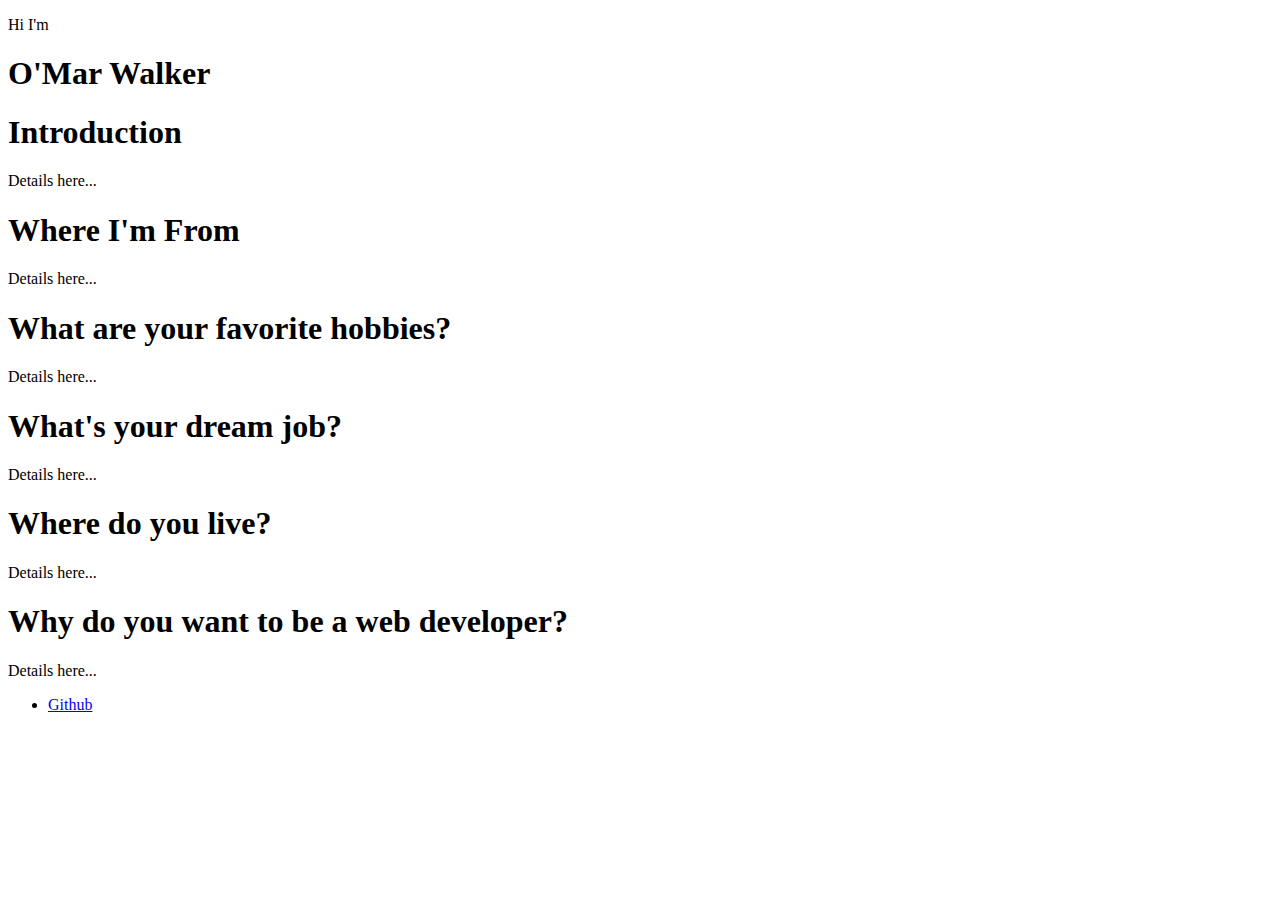
==== index.html @ d67ef7ad "Updating my the h1 tag with my name" ====
<!doctype html>

<html lang="en">

<head>
    <meta charset="utf-8">

    <title>About Me</title>
    <link rel="stylesheet" href="css/style.css">

</head>

<body>
    <header class='masthead'>
        <p class='masthead-intro'>Hi I'm</p>
        <h1 class='masthead-heading'>O'Mar Walker</h1>
    </header>
    <section class="details">
      <h1>Introduction</h1>
      <p>Details here...</p>
      <h1>Where I'm From</h1>
      <p>Details here...</p>
      <h1>What are your favorite hobbies?</h1>
      <p>Details here...</p>
      <h1>What's your dream job?</h1>
      <p>Details here...</p>
      <h1>Where do you live?</h1>
      <p>Details here...</p>
      <h1>Why do you want to be a web developer?</h1>
      <p>Details here...</p>
    </section>

    <footer id="footer">
        <ul class="social">
          <li><a href="http://www.github.com/usernamehere">Github</a></li>
        </ul>
    </footer>
</body>

</html>
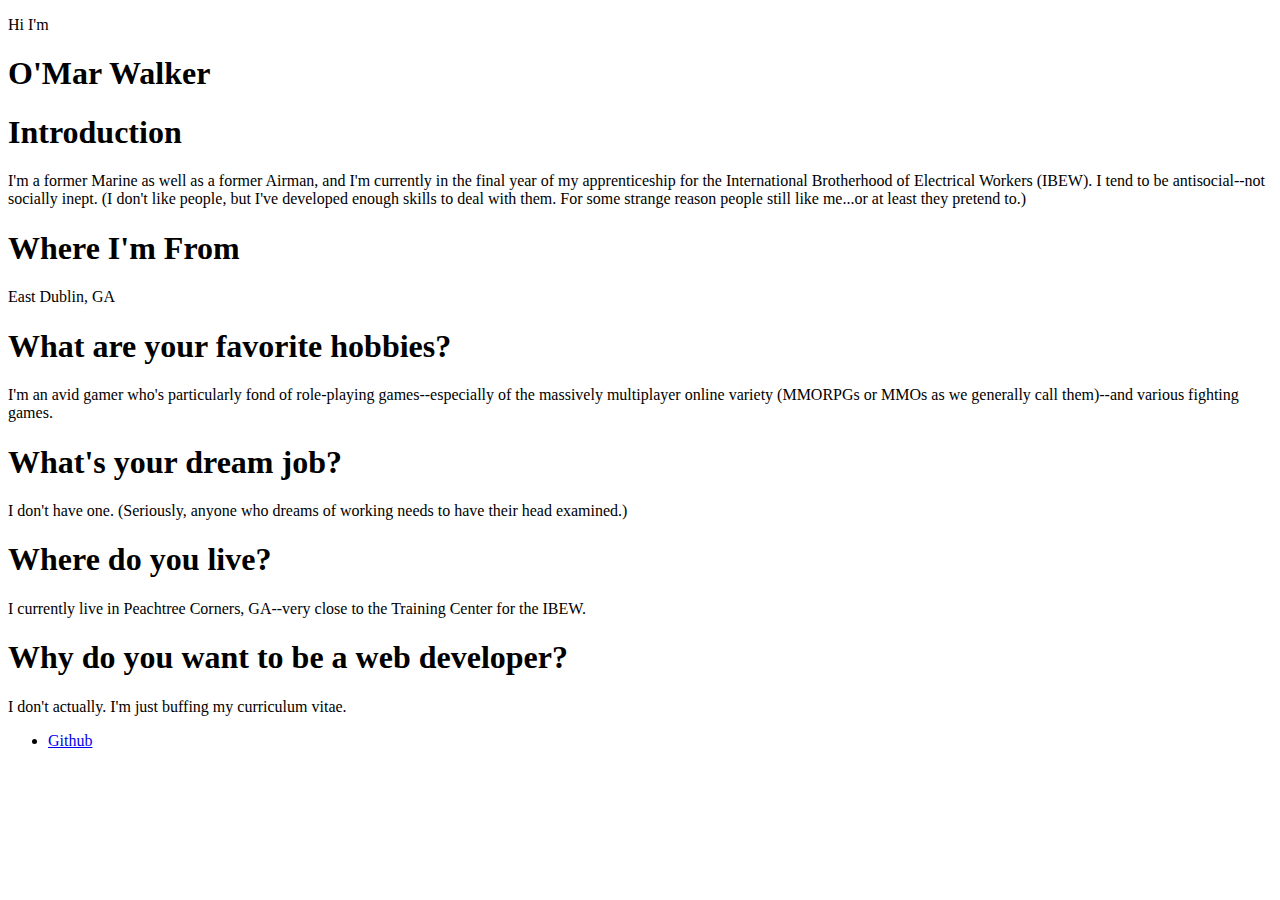
==== commit c0b8db89: "Updating my details." ====
--- a/index.html
+++ b/index.html
@@ -17,17 +17,17 @@
     </header>
     <section class="details">
       <h1>Introduction</h1>
-      <p>Details here...</p>
+      <p>I'm a former Marine as well as a former Airman, and I'm currently in the final year of my apprenticeship for the International Brotherhood of Electrical Workers (IBEW). I tend to be antisocial--not socially inept. (I don't like people, but I've developed enough skills to deal with them. For some strange reason people still like me...or at least they pretend to.)</p>
       <h1>Where I'm From</h1>
-      <p>Details here...</p>
+      <p>East Dublin, GA</p>
       <h1>What are your favorite hobbies?</h1>
-      <p>Details here...</p>
+      <p>I'm an avid gamer who's particularly fond of role-playing games--especially of the massively multiplayer online variety (MMORPGs or MMOs as we generally call them)--and various fighting games.</p>
       <h1>What's your dream job?</h1>
-      <p>Details here...</p>
+      <p>I don't have one. (Seriously, anyone who dreams of working needs to have their head examined.)</p>
       <h1>Where do you live?</h1>
-      <p>Details here...</p>
+      <p>I currently live in Peachtree Corners, GA--very close to the Training Center for the IBEW.</p>
       <h1>Why do you want to be a web developer?</h1>
-      <p>Details here...</p>
+      <p>I don't actually. I'm just buffing my curriculum vitae.</p>
     </section>
 
     <footer id="footer">
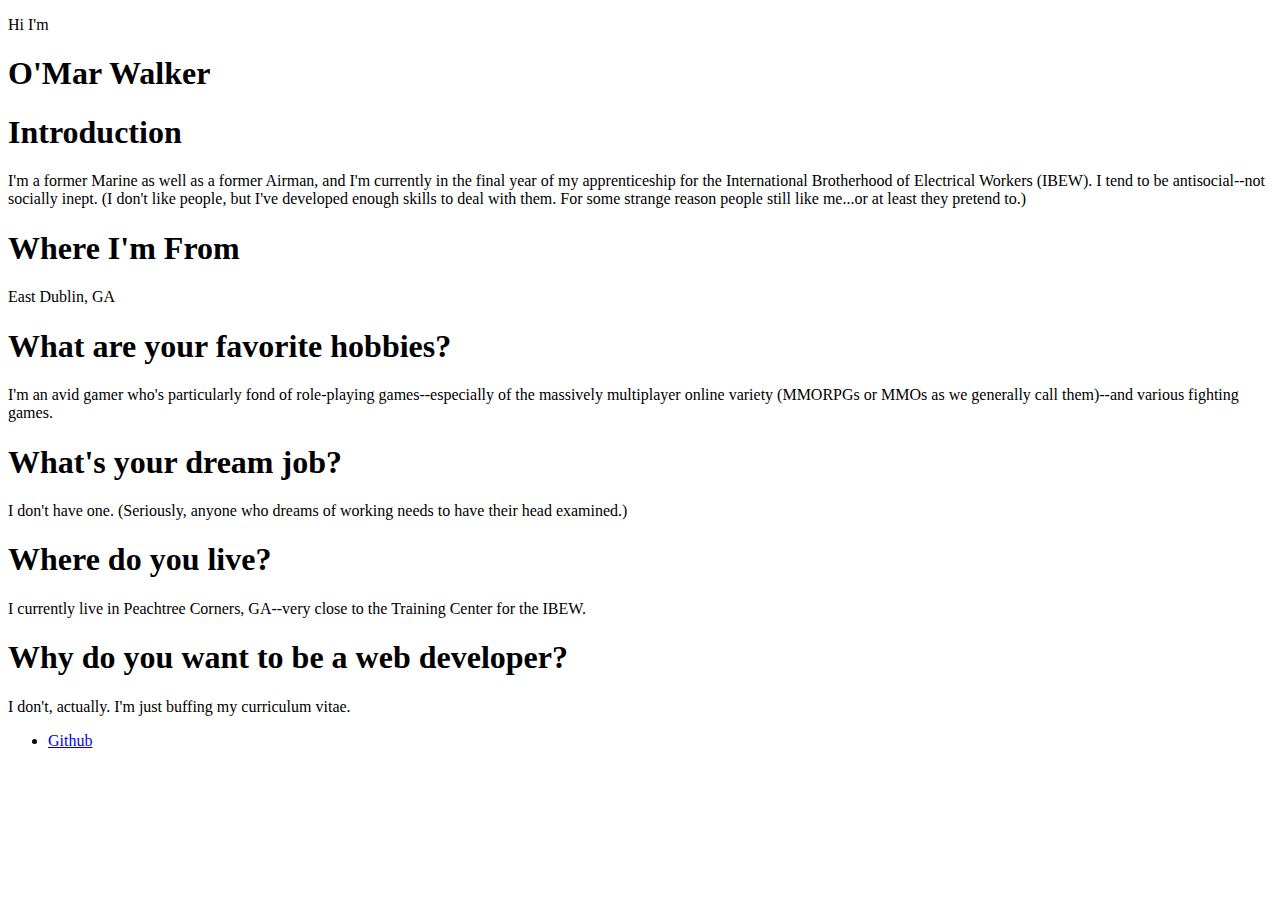
==== commit 007522c7: "Updating my details." ====
--- a/index.html
+++ b/index.html
@@ -27,7 +27,7 @@
       <h1>Where do you live?</h1>
       <p>I currently live in Peachtree Corners, GA--very close to the Training Center for the IBEW.</p>
       <h1>Why do you want to be a web developer?</h1>
-      <p>I don't actually. I'm just buffing my curriculum vitae.</p>
+      <p>I don't, actually. I'm just buffing my curriculum vitae.</p>
     </section>
 
     <footer id="footer">
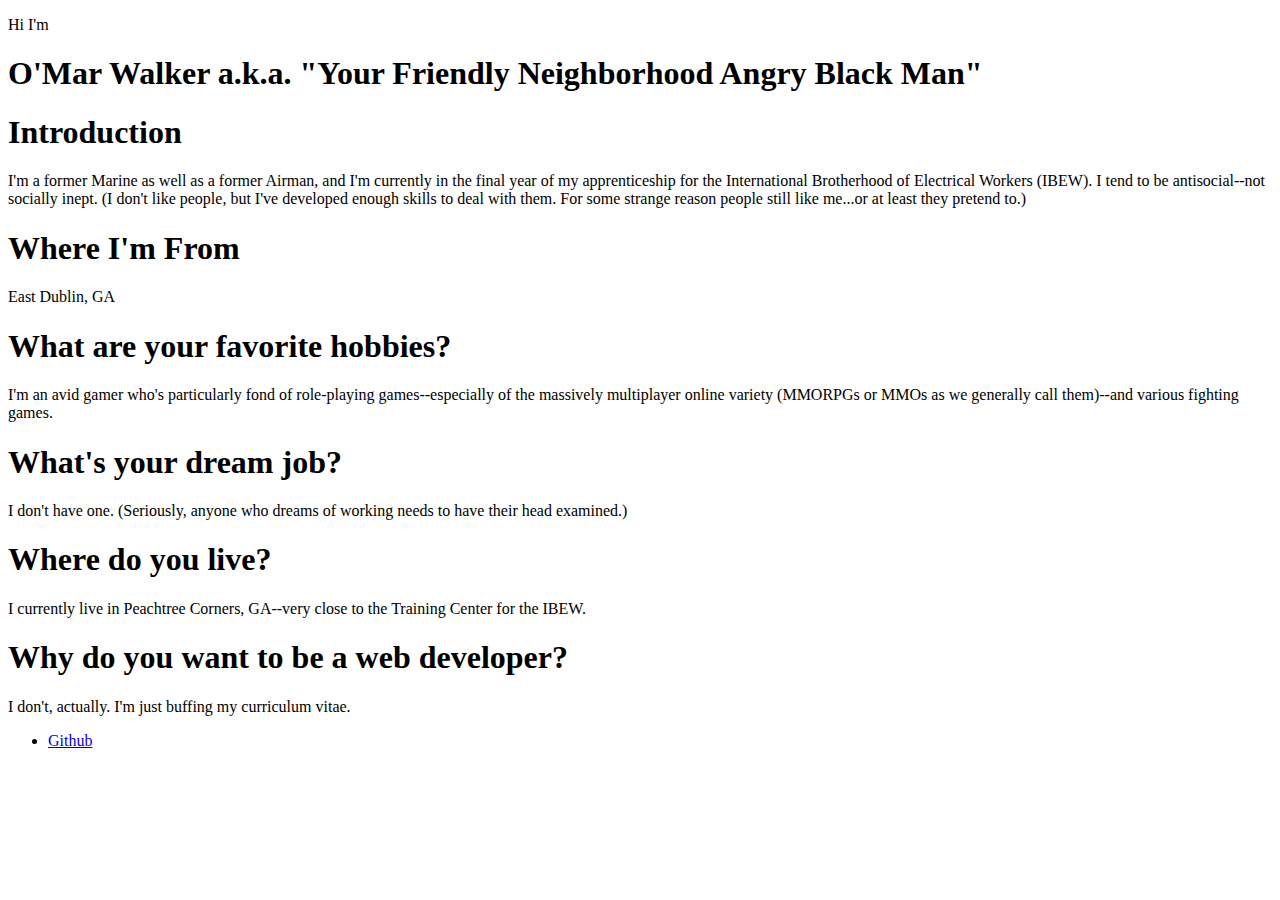
==== commit 896a328e: "Updating my name." ====
--- a/index.html
+++ b/index.html
@@ -13,7 +13,7 @@
 <body>
     <header class='masthead'>
         <p class='masthead-intro'>Hi I'm</p>
-        <h1 class='masthead-heading'>O'Mar Walker</h1>
+        <h1 class='masthead-heading'>O'Mar Walker a.k.a. "Your Friendly Neighborhood Angry Black Man"</h1>
     </header>
     <section class="details">
       <h1>Introduction</h1>
